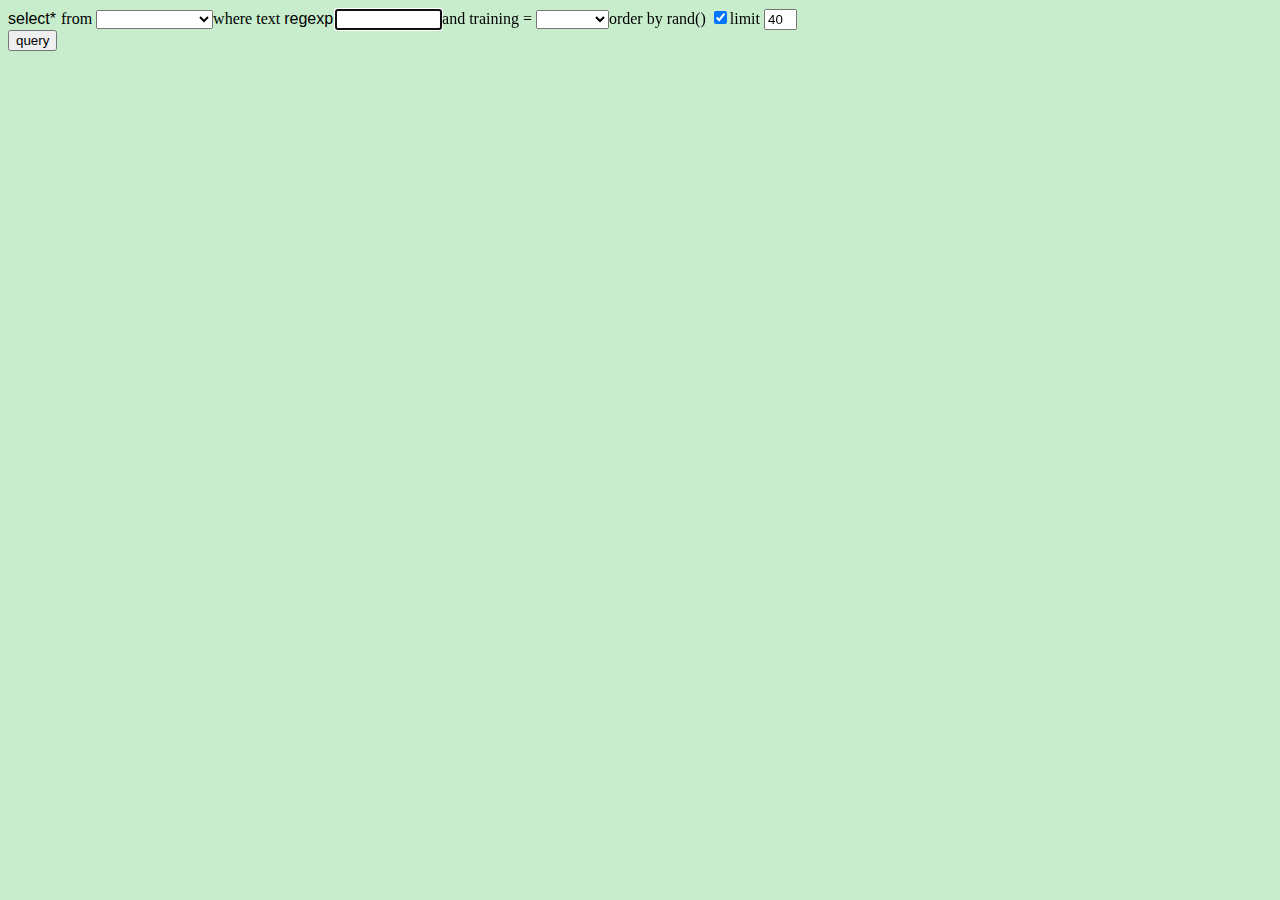
==== src/main/webapp/index.html @ 07b50355 "tbl_segment_cn.jsp added." ====
<html>
<head>
<meta charset="utf-8">
<title>annotator</title>
<link rel="stylesheet" href="css/index.css" />
</head>

<body>
	<form name=mysql method=post>
		<div id=division></div>
		<input id=submit_query type=submit name=submit_query value=query>
	</form>

</body>
</html>

<script src="js/jquery-3.4.1.min.js"></script>
<script src="js/clipboard.min.js"></script>
<script src="js/utility.js"></script>
<script>
	changeTable('');
</script>
---- src/main/webapp/css/index.css ----
body {
	background-color: rgb(199, 237, 204);	
	white-space: nowrap; 
}

input[type="file"] {
	color: transparent;
}

.non-arrowed {
	-webkit-appearance: none;
	-moz-appearance: none;
	background-color: rgb(199, 237, 204);
	border: 0;
	font-size: 1em;
}

.monospace-p, .monospace {
	font-style: normal;
	font-family: 新宋体, 宋体;
	font-size: 1em;
	font-weight: normal;
	margin-left: 1em;
}

.monospace-p {
	white-space: nowrap;
}
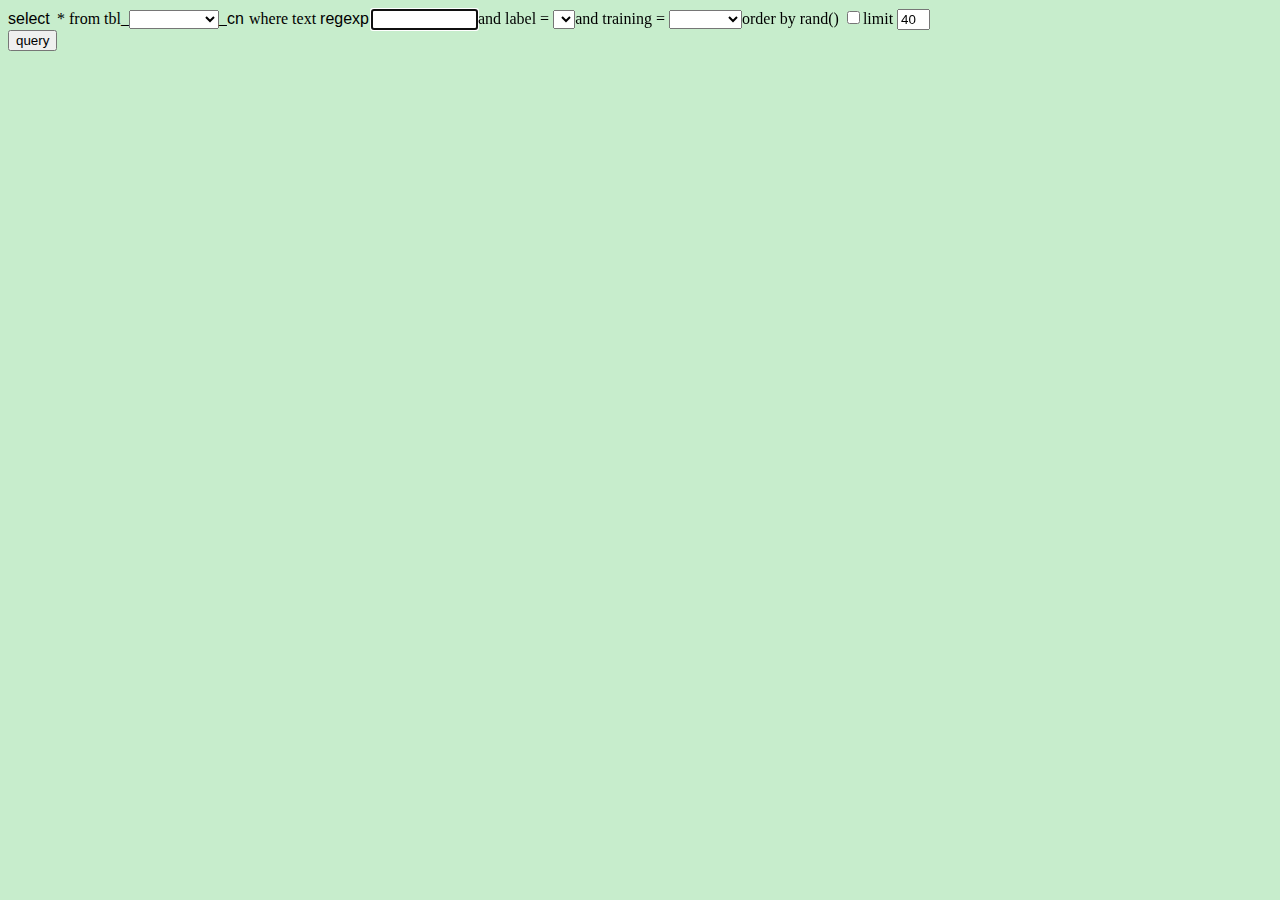
==== commit 34fe3081: "insert into added to annotator front page." ====
--- a/src/main/webapp/index.html
+++ b/src/main/webapp/index.html
@@ -18,5 +18,5 @@
 <script src="js/clipboard.min.js"></script>
 <script src="js/utility.js"></script>
 <script>
-	changeTable('');
+	onchange_table('', 'cn');
 </script>
--- a/src/main/webapp/css/index.css
+++ b/src/main/webapp/css/index.css
@@ -1,6 +1,5 @@
 body {
 	background-color: rgb(199, 237, 204);	
-	white-space: nowrap; 
 }
 
 input[type="file"] {
@@ -15,12 +14,16 @@
 	font-size: 1em;
 }
 
-.monospace-p, .monospace {
+.monospace, .monospace-p, .monospace-form {
 	font-style: normal;
 	font-family: 新宋体, 宋体;
 	font-size: 1em;
 	font-weight: normal;
-	margin-left: 1em;
+	white-space: nowrap;	
+}
+
+.monospace {
+	margin-left:-0.1em;
 }
 
 .monospace-p {
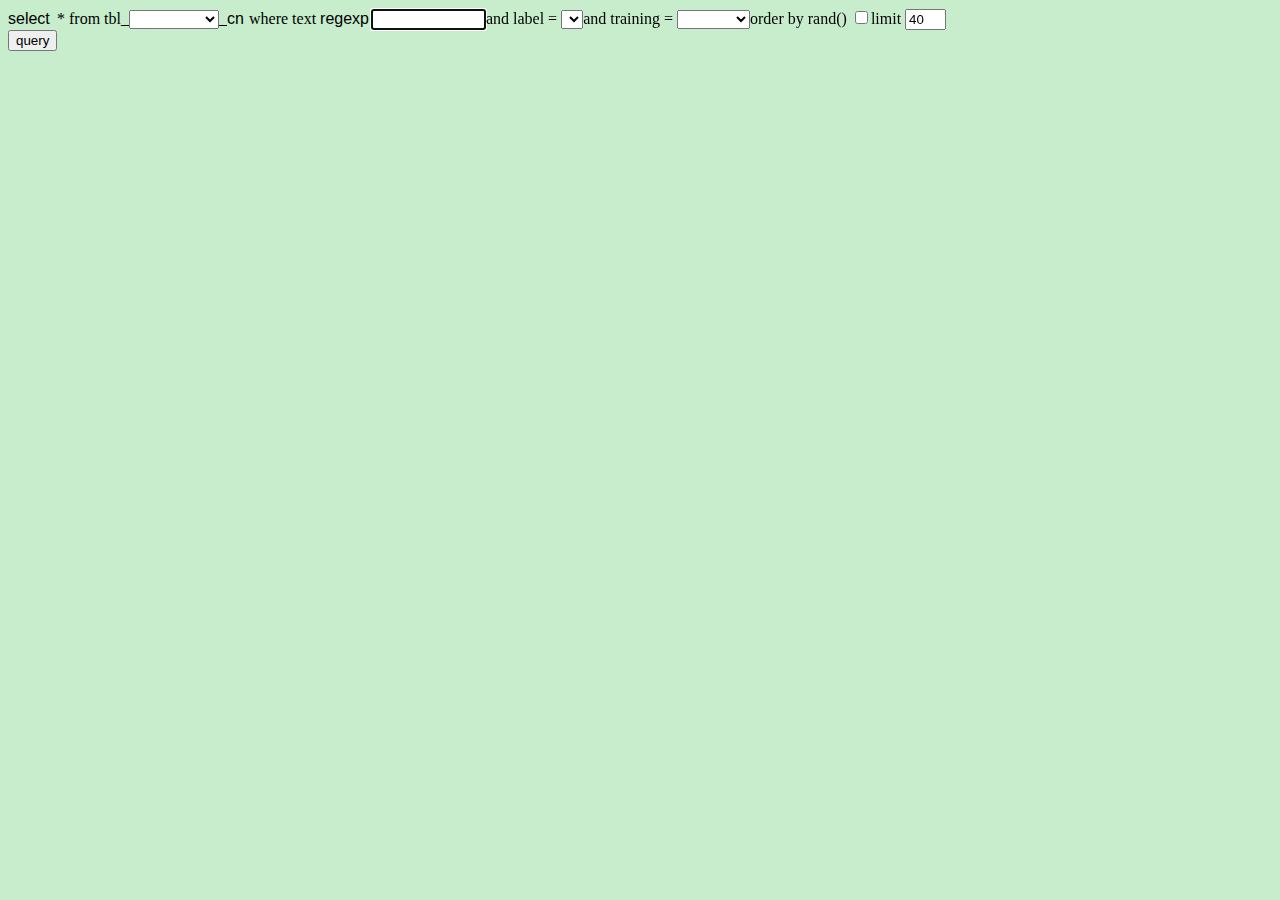
==== commit f2a0d9b4: "mongoDB applied" ====
--- a/src/main/webapp/index.html
+++ b/src/main/webapp/index.html
@@ -1,22 +1,23 @@
-<html>
-<head>
-<meta charset="utf-8">
-<title>annotator</title>
-<link rel="stylesheet" href="css/index.css" />
-</head>
-
-<body>
-	<form name=mysql method=post>
-		<div id=division></div>
-		<input id=submit_query type=submit name=submit_query value=query>
-	</form>
-
-</body>
-</html>
-
-<script src="js/jquery-3.4.1.min.js"></script>
-<script src="js/clipboard.min.js"></script>
-<script src="js/utility.js"></script>
-<script>
-	onchange_table('', 'cn');
-</script>
+<!DOCTYPE html>
+<head>
+<meta charset="utf-8">
+<title>annotator</title>
+<link rel="shortcut icon" href="#" />
+<link rel="stylesheet" href="css/index.css" />
+</head>
+
+<body>
+	<form name=mysql method=post>
+		<div id=division></div>
+		<input id=submit_query type=submit name=submit_query value=query>
+	</form>
+
+</body>
+</html>
+
+<script src="js/jquery-3.4.1.min.js"></script>
+<script src="js/clipboard.min.js"></script>
+<script src="js/utility.js"></script>
+<script>
+	onchange_table('', 'cn');
+</script>
